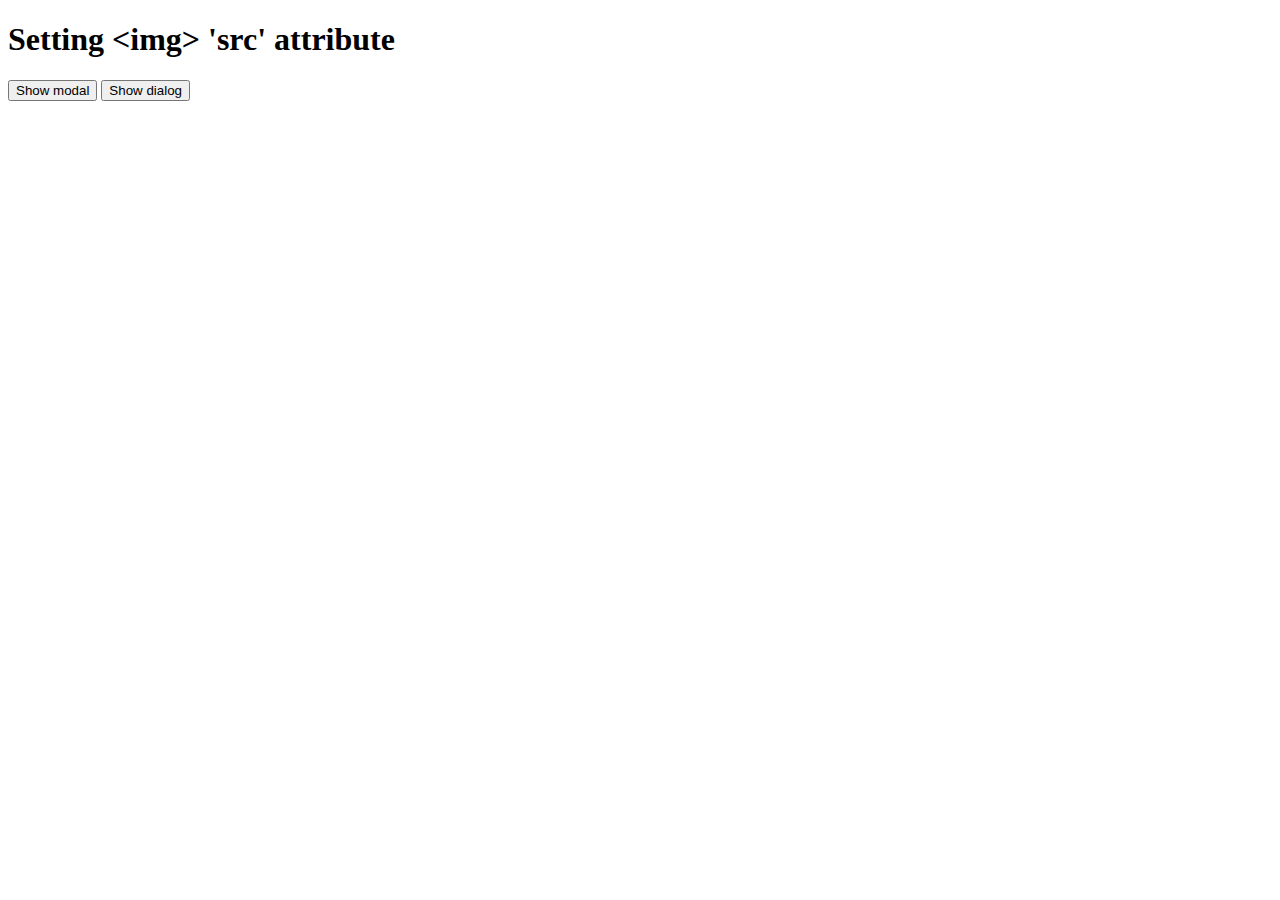
==== index.html @ 5ce7ff17 "Added modal-container class" ====
<!DOCTYPE html>
<html lang="en">
<head>
    <meta charset="UTF-8">
    <meta name="viewport" content="width=device-width, initial-scale=1.0">
    <title>JS App</title>
    <link rel="stylesheet" type="text/css" href="./css/styles.css">
</head>
<body>
    
    <h1> Setting &lt;img&gt; 'src' attribute</h1>
    <div id="image-container"></div>
    <button id="show-modal">Show modal</button>
    <button id="show-dialog">Show dialog</button>
      
    <div id="modal-container"></div>
    <script src="./js/scripts.js"></script>
</body>
</html>
---- css/styles.css ----
#modal-container {
  display: none;
}

#modal-container.is-visible {
  position: fixed;
  padding: 20px;
  box-sizing: border-box;
  top: 0;
  left: 0;
  width: 100%;
  height: 100%;
  background: rgba(0, 0, 0, 0.5);

  /* to show it above other content */
  z-index: 999; 

  /* to allow scrolling if the screen is not high enough*/
  overflow: auto; 

  /* this is used to center the modal */
  display: grid;
  text-align: center;
}

.error-message {
  color: red;
  font-size: 0.8em;
}
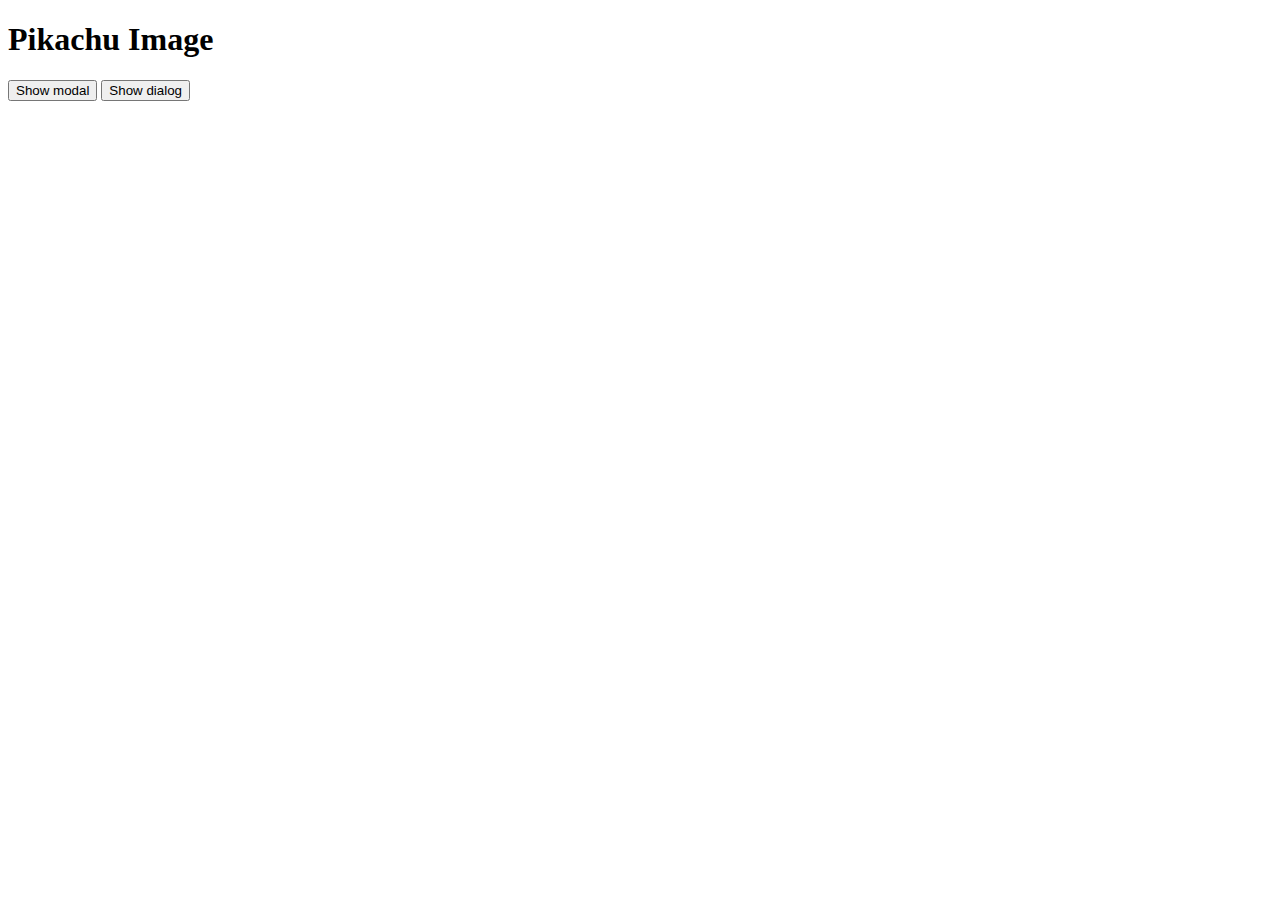
==== commit fea3aa3a: "Update image title to pokemon" ====
--- a/index.html
+++ b/index.html
@@ -8,7 +8,7 @@
 </head>
 <body>
     
-    <h1> Setting &lt;img&gt; 'src' attribute</h1>
+    <h1> Pikachu Image</h1>
     <div id="image-container"></div>
     <button id="show-modal">Show modal</button>
     <button id="show-dialog">Show dialog</button>
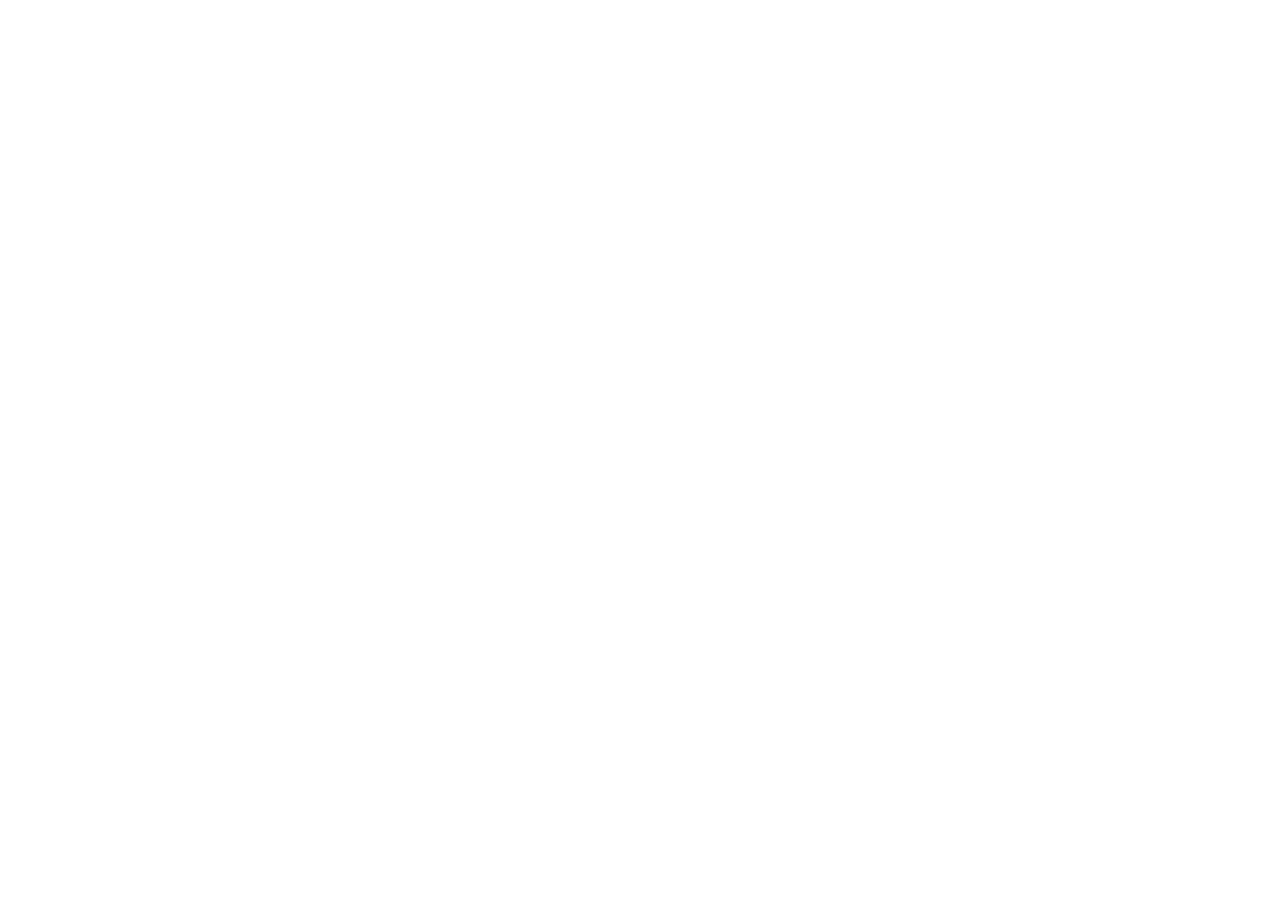
==== commit c18ab97a: "Refresh Exercise 1.8 - pending approval" ====
--- a/index.html
+++ b/index.html
@@ -8,10 +8,7 @@
 </head>
 <body>
     
-    <h1> Pikachu Image</h1>
-    <div id="image-container"></div>
-    <button id="show-modal">Show modal</button>
-    <button id="show-dialog">Show dialog</button>
+    <div class="pokemon-list"></div>
       
     <div id="modal-container"></div>
     <script src="./js/scripts.js"></script>
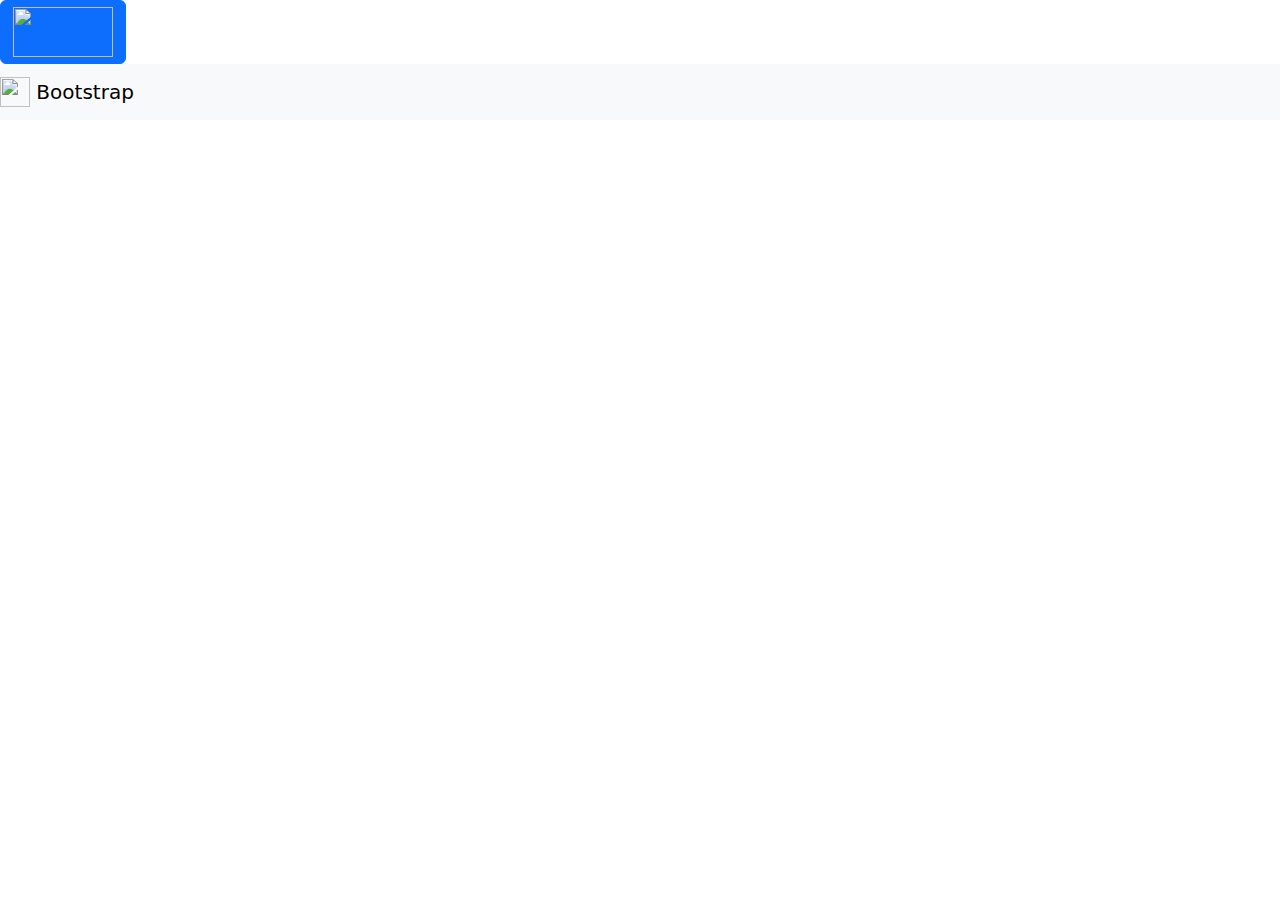
==== commit 3cb39deb: "Updated script source to dist.js file" ====
--- a/index.html
+++ b/index.html
@@ -2,15 +2,60 @@
 <html lang="en">
 <head>
     <meta charset="UTF-8">
-    <meta name="viewport" content="width=device-width, initial-scale=1.0">
+    <meta name="viewport" content="width=device-width, initial-scale=1, shrink-to-fit=no">
     <title>JS App</title>
+    <link rel="stylesheet" type="text/css" href="https://cdn.jsdelivr.net/npm/bootstrap@5.3.1/dist/css/bootstrap.min.css">
     <link rel="stylesheet" type="text/css" href="./css/styles.css">
 </head>
 <body>
+
+ <!-- Button modal -->
+<button type="button" class="btn btn-primary" data-toggle="modal" data-target="#exampleModal"> <img src="./img/pokemon-logo-png-1432.png" width="100" height="50">
+</button>
+
+<nav class="navbar navbar-light bg-light">
+  <a class="navbar-brand" href="#">
+    <img src="https://getbootstrap.com/docs/4.2/assets/brand/bootstrap-solid.svg" width="30" height="30" class="d-inline-block align-top" alt="">
+    Bootstrap
+  </a>
+</nav>
+
+<ul class="pokemon-list list-group"></ul>
+
+<!-- Modal -->
+<div class="modal fade" id="exampleModal" tabindex="-1" role="dialog" aria-labelledby="exampleModalLabel" aria-hidden="true">
+  <div class="modal-dialog" role="document">
+    <div class="modal-content">
+      <div class="modal-header">
+        <h5 class="modal-title" id="exampleModalLabel"></h5>
+        <button type="button" class="close" data-dismiss="modal" aria-label="Close">
+          <span aria-hidden="true">&times;</span>
+        </button>
+      </div>
+      <div class="modal-body">
+        <div class="image-holder"></div>
+        <div class="height-holder"></div>
+      </div>
+      <div class="modal-footer">
+        <button type="button" class="btn btn-secondary" data-dismiss="modal">Close</button>
+      </div>
+    </div>
+  </div>
+</div>
+
+</body>
+
+<footer>
+    <!--Bootstrap Javascript-->
+    <script src="https://code.jquery.com/jquery-3.3.1.slim.min.js" integrity="sha384-q8i/X+965DzO0rT7abK41JStQIAqVgRVzpbzo5smXKp4YfRvH+8abtTE1Pi6jizo" crossorigin="anonymous"></script>
+    <script src="https://cdn.jsdelivr.net/npm/popper.js@1.14.7/dist/umd/popper.min.js" integrity="sha384-UO2eT0CpHqdSJQ6hJty5KVphtPhzWj9WO1clHTMGa3JDZwrnQq4sF86dIHNDz0W1" crossorigin="anonymous"></script>
     
-    <div class="pokemon-list"></div>
-      
-    <div id="modal-container"></div>
-    <script src="./js/scripts.js"></script>
-</body>
+    <script src="https://cdn.jsdelivr.net/npm/bootstrap@4.3.1/dist/js/bootstrap.min.js" integrity="sha384-JjSmVgyd0p3pXB1rRibZUAYoIIy6OrQ6VrjIEaFf/nJGzIxFDsf4x0xIM+B07jRM" crossorigin="anonymous"></script>
+
+    <!-- Javascript Reference -->
+    <script src="./js/scripts.dist.js"></script>
+    <script src="./js/fetch.polyfill.js"></script>
+    <script src="./js/promise.polyfill.js"></script>
+</footer>
+
 </html>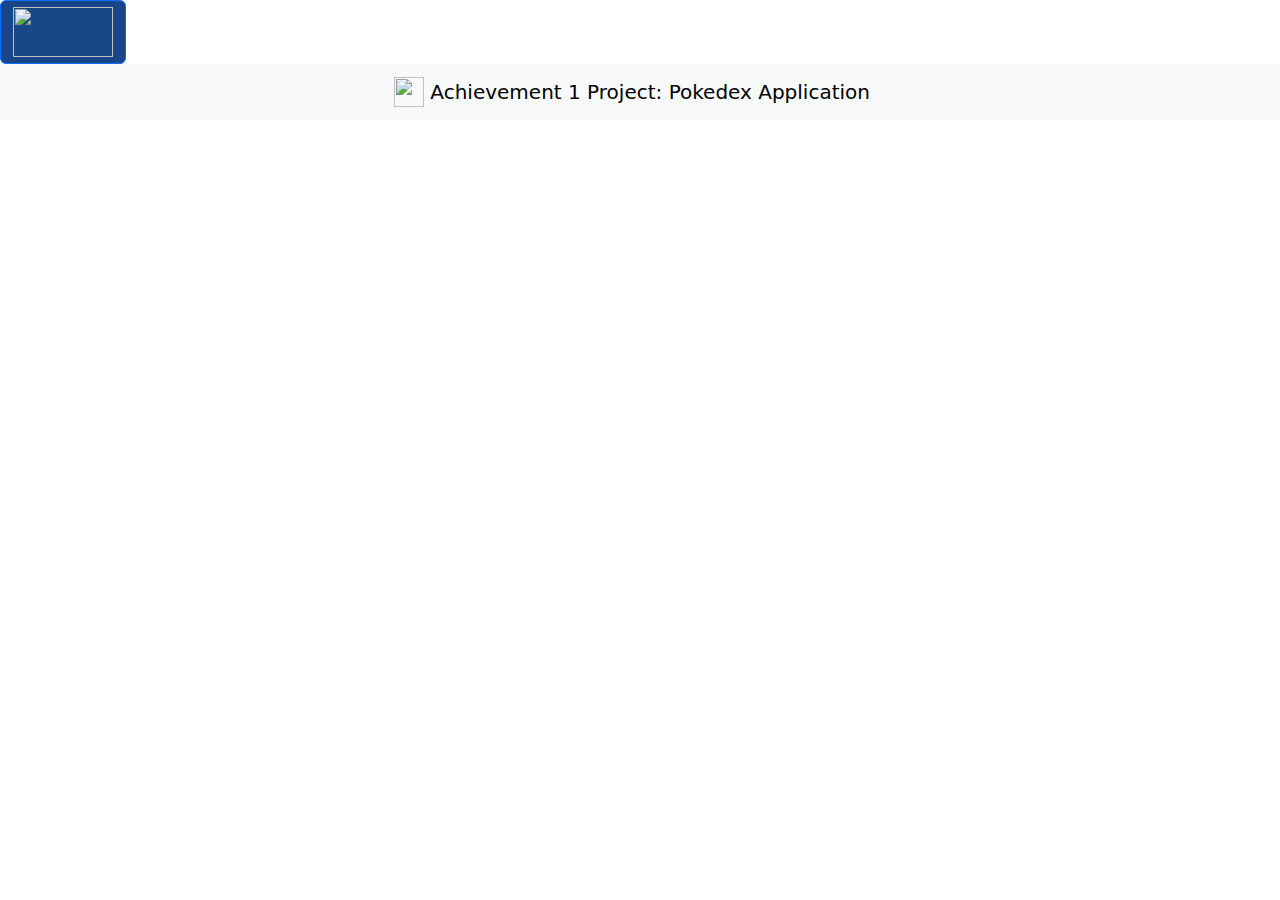
==== commit 1b241cac: "Updated formatting for aesthetics" ====
--- a/index.html
+++ b/index.html
@@ -3,20 +3,21 @@
 <head>
     <meta charset="UTF-8">
     <meta name="viewport" content="width=device-width, initial-scale=1, shrink-to-fit=no">
-    <title>JS App</title>
+    <title>Pokedex</title>
+    <link rel="shortcut icon" sizes="16x16" href="./img/pokeball.png">
     <link rel="stylesheet" type="text/css" href="https://cdn.jsdelivr.net/npm/bootstrap@5.3.1/dist/css/bootstrap.min.css">
     <link rel="stylesheet" type="text/css" href="./css/styles.css">
 </head>
 <body>
 
  <!-- Button modal -->
-<button type="button" class="btn btn-primary" data-toggle="modal" data-target="#exampleModal"> <img src="./img/pokemon-logo-png-1432.png" width="100" height="50">
-</button>
+ <button type="button" class="btn btn-primary" data-toggle="modal" data-target="#exampleModal"> <img src="./img/pokemon-logo-png-1432.png" width="100" height="50">
+ </button>
 
 <nav class="navbar navbar-light bg-light">
   <a class="navbar-brand" href="#">
-    <img src="https://getbootstrap.com/docs/4.2/assets/brand/bootstrap-solid.svg" width="30" height="30" class="d-inline-block align-top" alt="">
-    Bootstrap
+    <img src="./img/pokeball.png" width="30" height="30" class="d-inline-block align-top" alt="">
+    Achievement 1 Project: Pokedex Application
   </a>
 </nav>
 
--- a/css/styles.css
+++ b/css/styles.css
@@ -1,29 +1,79 @@
 #modal-container {
-  display: none;
+    display: none;
+  }
+  
+li {
+    list-style-type: none;
+    line-height: 50px;
+    text-align: center;
 }
 
-#modal-container.is-visible {
-  position: fixed;
-  padding: 20px;
-  box-sizing: border-box;
-  top: 0;
-  left: 0;
-  width: 100%;
-  height: 100%;
-  background: rgba(0, 0, 0, 0.5);
+  #modal-container.is-visible {
+    position: fixed;
+    padding: 20px;
+    box-sizing: border-box;
+    top: 0;
+    left: 0;
+    width: 100%;
+    height: 100%;
+    background: rgba(0, 0, 0, 0.5);
+    display: block;
+  
+    /* to show it above other content */
+    z-index: 999; 
+  
+    /* to allow scrolling if the screen is not high enough*/
+    overflow: auto; 
+  
+    /* this is used to center the modal */
+    display: grid;
+    text-align: center;
+  }
+  
+  .modal {
+    background-color: white;
+    color: #333;
+    max-width: 800px;
+    margin: auto;
+    box-shadow: rgba(0,0,0,0.2) 0px 50px 150px;
+  }
+  
+  .modal-close {
+    background-color: #ff4136;
+    color: white;
+    border-radius: 50%;
+    border: none;
+    padding: 8px;
+    cursor: pointer;
+  }
+  
+  .error-message {
+    color: red;
+    font-size: 0.8em;
+  }
 
-  /* to show it above other content */
-  z-index: 999; 
+  .grid-container {
+    display: grid;
+    grid-template-columns: repeat(6, 1fr);
+    grid-template-rows: repeat(6, 1fr);
+  }
 
-  /* to allow scrolling if the screen is not high enough*/
-  overflow: auto; 
+  .pokemon-list {
+    display: grid;
+    grid-template-columns: repeat(6, 1fr);
+    grid-template-rows: repeat(6, 1fr);
+  }
 
-  /* this is used to center the modal */
-  display: grid;
-  text-align: center;
-}
+  .btn-primary {
+    background-color: #194686;
+  }
 
-.error-message {
-  color: red;
-  font-size: 0.8em;
-}
+  .pokemon-list button {
+    background-color: #194686;
+
+  }
+
+  .navbar-light {
+    display: flex;
+    justify-content: center;
+  }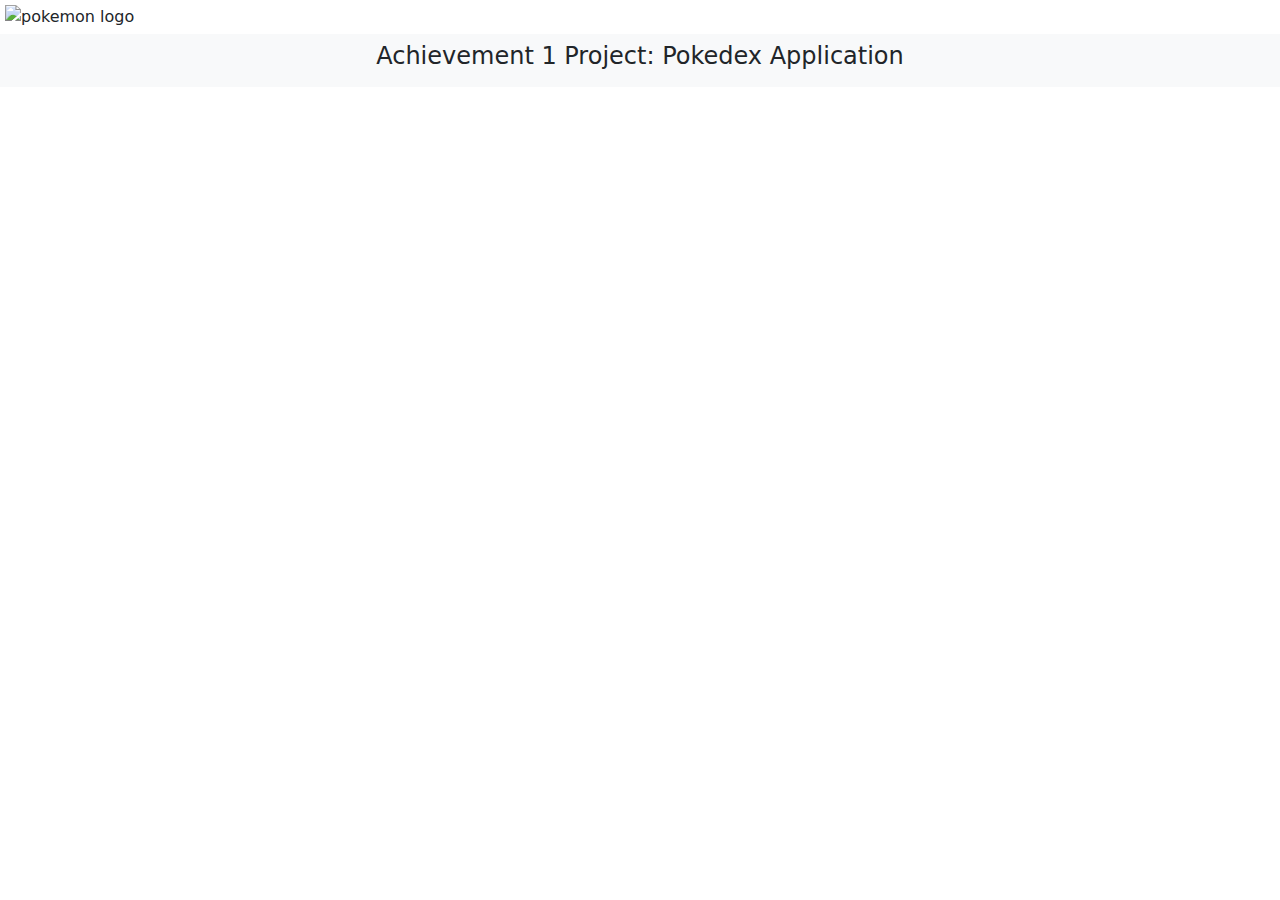
==== commit e7db8540: "Removed button & updated image layout" ====
--- a/index.html
+++ b/index.html
@@ -10,15 +10,11 @@
 </head>
 <body>
 
- <!-- Button modal -->
- <button type="button" class="btn btn-primary" data-toggle="modal" data-target="#exampleModal"> <img src="./img/pokemon-logo-png-1432.png" width="100" height="50">
- </button>
+<img class="pokemon-logo" src="./img/pokemon-logo-png-1432.png" width="100" height="50" alt="pokemon logo">
 
 <nav class="navbar navbar-light bg-light">
-  <a class="navbar-brand" href="#">
-    <img src="./img/pokeball.png" width="30" height="30" class="d-inline-block align-top" alt="">
-    Achievement 1 Project: Pokedex Application
-  </a>
+    <img src="./img/pokeball.png" class="d-inline-block align-top" alt="">
+    <h4>Achievement 1 Project: Pokedex Application</h4>
 </nav>
 
 <ul class="pokemon-list list-group"></ul>
@@ -54,7 +50,7 @@
     <script src="https://cdn.jsdelivr.net/npm/bootstrap@4.3.1/dist/js/bootstrap.min.js" integrity="sha384-JjSmVgyd0p3pXB1rRibZUAYoIIy6OrQ6VrjIEaFf/nJGzIxFDsf4x0xIM+B07jRM" crossorigin="anonymous"></script>
 
     <!-- Javascript Reference -->
-    <script src="./js/scripts.dist.js"></script>
+    <script src="./js/scripts.js"></script>
     <script src="./js/fetch.polyfill.js"></script>
     <script src="./js/promise.polyfill.js"></script>
 </footer>
--- a/css/styles.css
+++ b/css/styles.css
@@ -1,79 +1,66 @@
-#modal-container {
-    display: none;
-  }
+.modal-body {
+  text-align: center;
+  background-color: aliceblue;
+}
   
 li {
     list-style-type: none;
     line-height: 50px;
     text-align: center;
 }
+  
+.error-message {
+  color: red;
+  font-size: 0.8em;
+}
 
-  #modal-container.is-visible {
-    position: fixed;
-    padding: 20px;
-    box-sizing: border-box;
-    top: 0;
-    left: 0;
-    width: 100%;
-    height: 100%;
-    background: rgba(0, 0, 0, 0.5);
-    display: block;
-  
-    /* to show it above other content */
-    z-index: 999; 
-  
-    /* to allow scrolling if the screen is not high enough*/
-    overflow: auto; 
-  
-    /* this is used to center the modal */
-    display: grid;
-    text-align: center;
-  }
-  
-  .modal {
-    background-color: white;
-    color: #333;
-    max-width: 800px;
-    margin: auto;
-    box-shadow: rgba(0,0,0,0.2) 0px 50px 150px;
-  }
-  
-  .modal-close {
-    background-color: #ff4136;
-    color: white;
-    border-radius: 50%;
-    border: none;
-    padding: 8px;
-    cursor: pointer;
-  }
-  
-  .error-message {
-    color: red;
-    font-size: 0.8em;
-  }
+.grid-container {
+display: grid;
+grid-template-columns: repeat(6, 1fr);
+grid-template-rows: repeat(6, 1fr);
+}
 
-  .grid-container {
-    display: grid;
-    grid-template-columns: repeat(6, 1fr);
-    grid-template-rows: repeat(6, 1fr);
-  }
+.pokemon-list {
+display: grid;
+grid-template-columns: repeat(6, 1fr);
+grid-template-rows: repeat(6, 1fr);
+background-color: #194686;
+}
 
-  .pokemon-list {
-    display: grid;
-    grid-template-columns: repeat(6, 1fr);
-    grid-template-rows: repeat(6, 1fr);
-  }
+.pokemon-logo {
+  padding: 5px;
+  height: 80px;
+  width: 150px;
+}
 
-  .btn-primary {
-    background-color: #194686;
-  }
+.pokemon-list button {
+  background-color: #194686;
+  text-transform: capitalize;
+}
 
-  .pokemon-list button {
-    background-color: #194686;
+.navbar-light {
+  display: flex;
+  justify-content: center;
+}
 
-  }
+#exampleModalLabel {
+  text-transform: capitalize;
+}
 
-  .navbar-light {
-    display: flex;
-    justify-content: center;
-  }+.modal-header {
+  display: flex;
+  margin-left: 25px;
+}
+
+.modal-title {
+  flex-grow: 1;
+  text-align: center;
+}
+
+.my-TypeNames {
+  text-transform: capitalize;
+}
+
+.height-holder {
+  margin-right: 30px;
+}